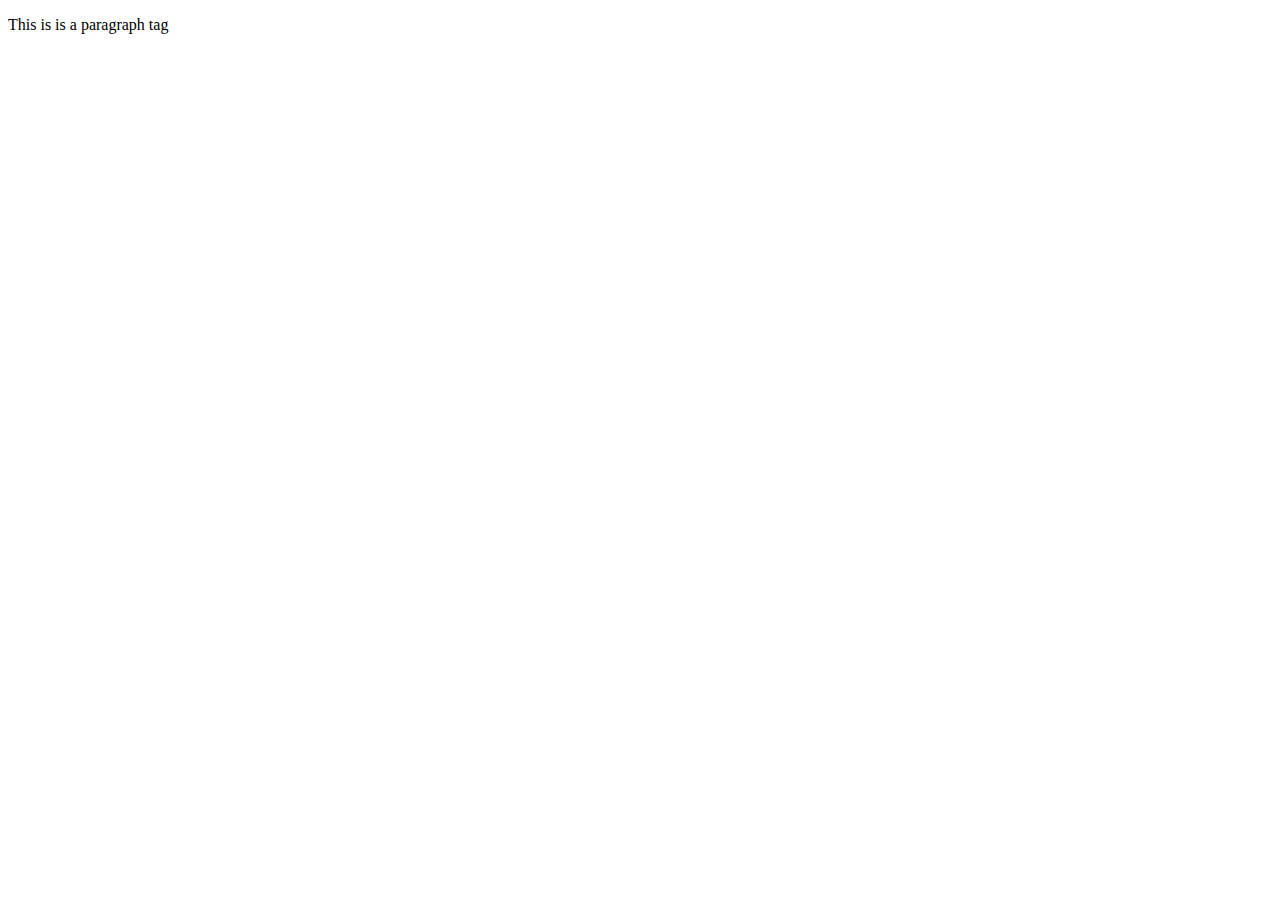
==== index.html @ a3581198 "Add files via upload" ====
<!DOCTYPE html>
    <!--
      -Name: [Name]
      -UnityID: [UnityID]
      -Date: [Date]
      -Assignment: [Assignment Name]
      -Description: [Assigment Description]
      -->
    <html xmlns="http://www.w3.org/1999/xhtml">
    <head>
        <meta charset="UTF-8" />
        <link href="style.css" rel="stylesheet" type="text/css" />
        <title>Your Title Here</title>
    </head>
    
    <body>
    <!-- This is a comment, you should update it to describe parts of your code -->

    <p>This is is a paragraph tag</p>    

    </body>
    
</html>
---- style.css ----
/*
 *Name: [First Last]
 *UnityID: [unityID]
 *Date: [Date Completed]
 *Assignment: [Assignment Name]
 *Description: [Assignment Description]
 */
 
p {
    property: value;
}

.class {
    property: value;
}

#id {
    property:value;
}
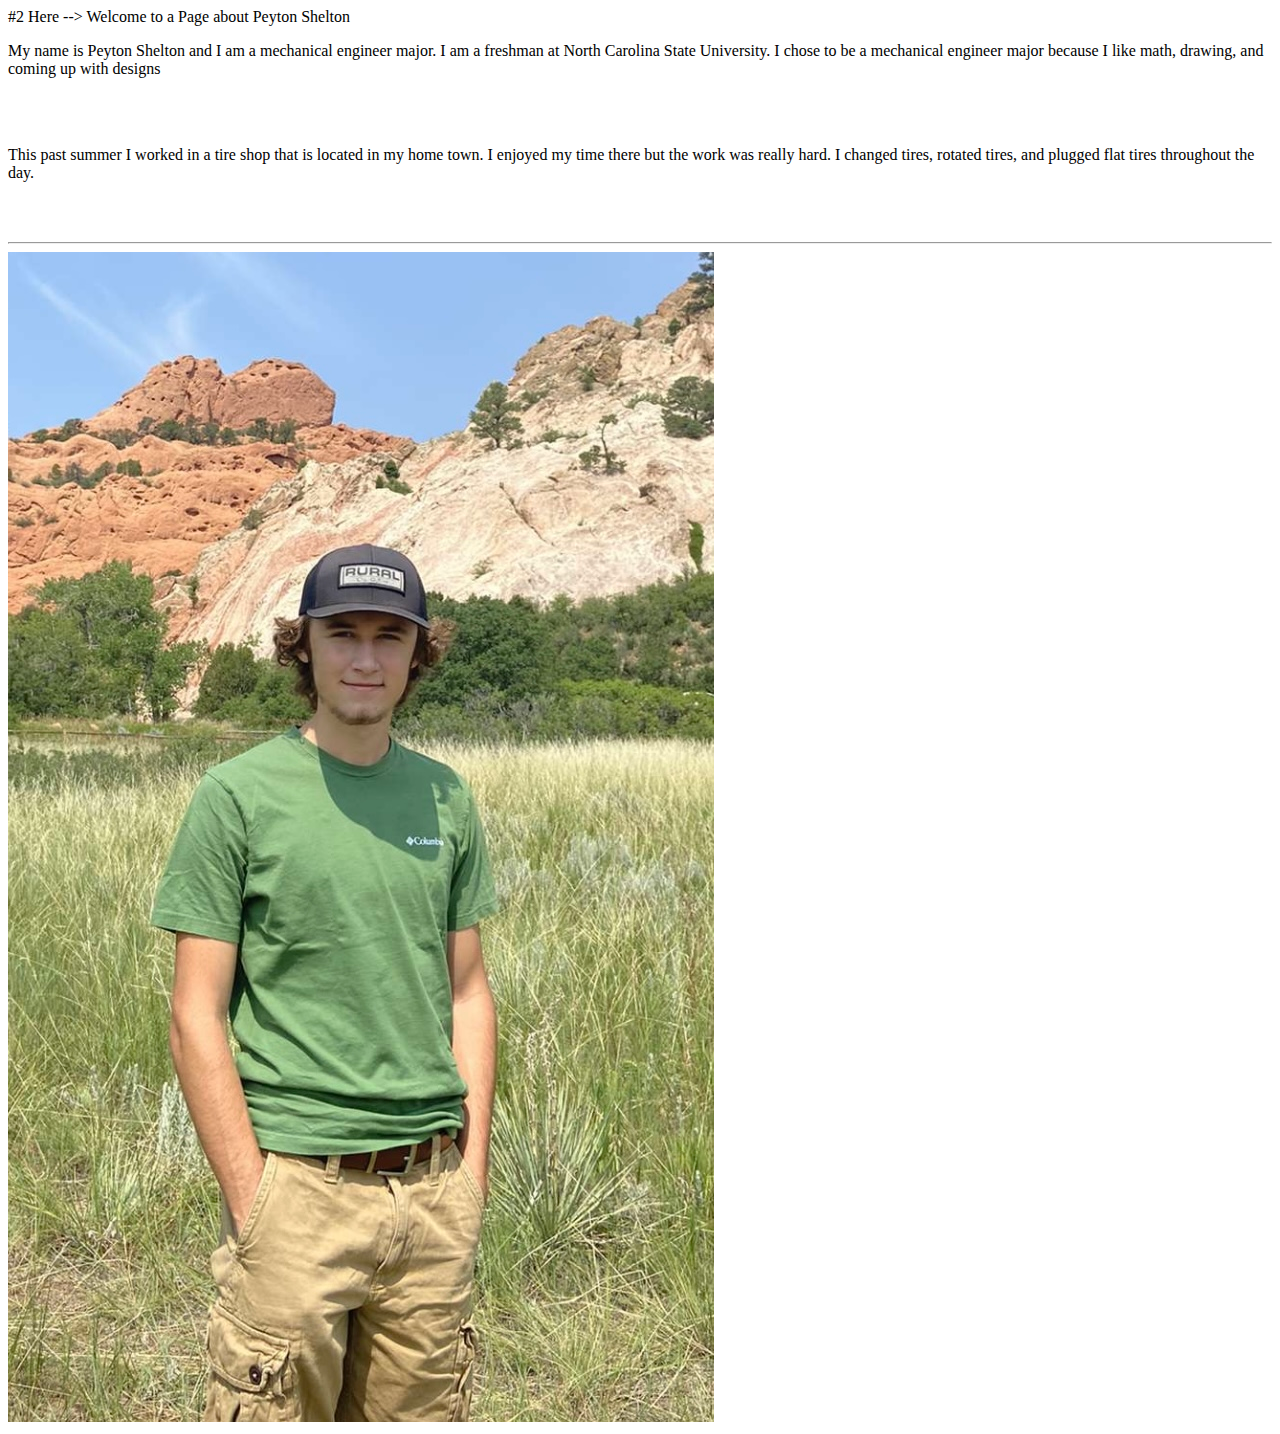
==== commit 22630096: "Add files via upload" ====
--- a/index.html
+++ b/index.html
@@ -1,23 +1,33 @@
 <!DOCTYPE html>
     <!--
-      -Name: [Name]
-      -UnityID: [UnityID]
-      -Date: [Date]
-      -Assignment: [Assignment Name]
-      -Description: [Assigment Description]
+      -Name: Peyton Shelton
+      -UnityID: pdshelto
+      -Date: 11/12/2021
+      -Assignment: Webpages IA
+      -Description: Intro to XHTML and Styling
       -->
     <html xmlns="http://www.w3.org/1999/xhtml">
     <head>
         <meta charset="UTF-8" />
         <link href="style.css" rel="stylesheet" type="text/css" />
-        <title>Your Title Here</title>
+        <!--> #2 Here -->
+		<title>Peyton Shelton</title>
+		<h>Welcome to a Page about Peyton Shelton</h>
     </head>
     
     <body>
-    <!-- This is a comment, you should update it to describe parts of your code -->
-
-    <p>This is is a paragraph tag</p>    
-
+    <!-- #3 Here -->
+    <p>My name is Peyton Shelton and I am a mechanical engineer major.
+	I am a freshman at North Carolina State University.
+	I chose to be a mechanical engineer major because I like math, drawing, and coming up with designs</p>
+<br></br>
+	<p>This past summer I worked in a tire shop that is located in my home town.
+	I enjoyed my time there but the work was really hard.
+	I changed tires, rotated tires, and plugged flat tires throughout the day.</p>
+<br></br>
+<hr></hr>
+	<!-- #4 Here -->
+	<img src="photo_of_me_.jpg" alt="A Picture of Peyton" id="photo-resize">
     </body>
     
 </html>
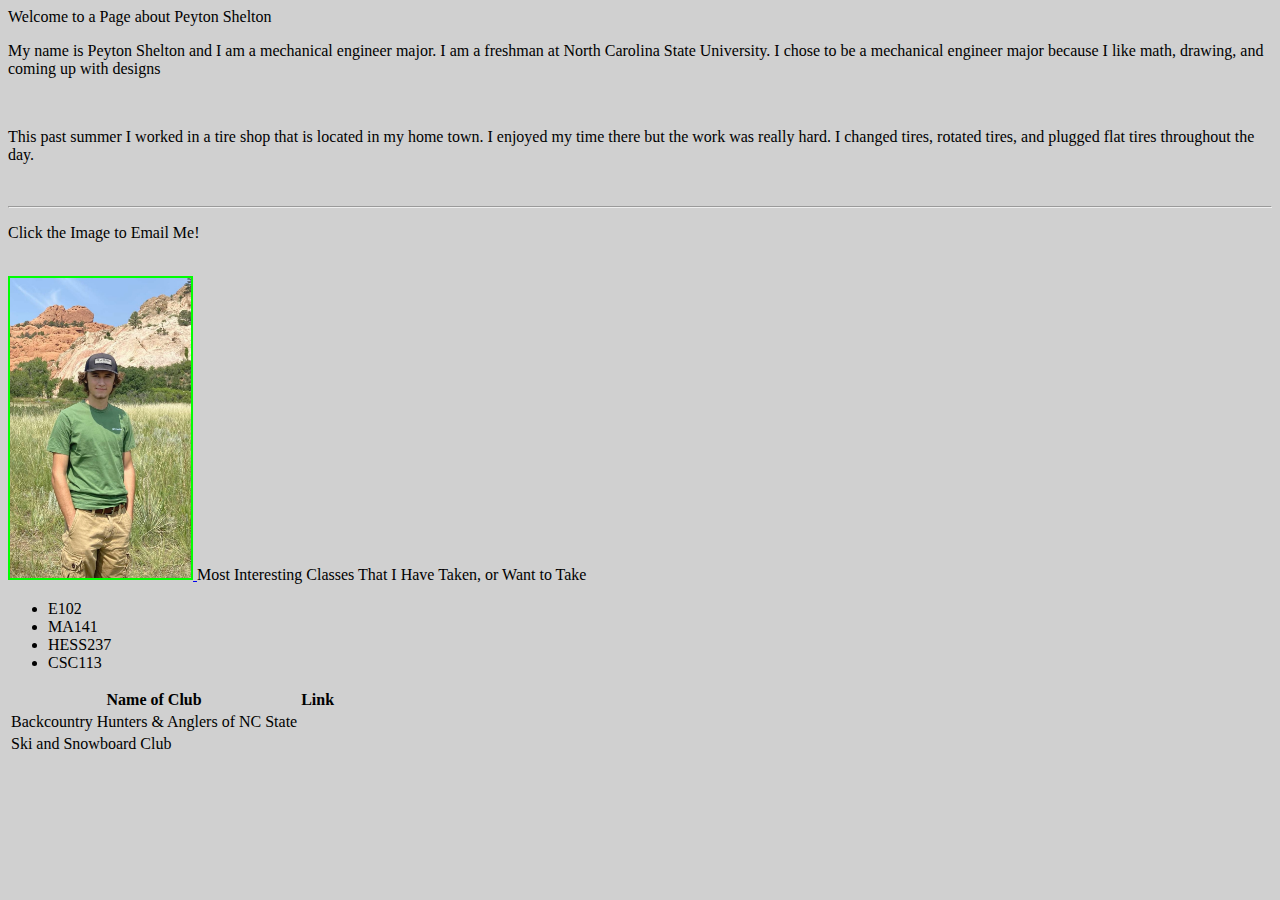
==== commit 99c0a681: "Add files via upload" ====
--- a/index.html
+++ b/index.html
@@ -10,7 +10,7 @@
     <head>
         <meta charset="UTF-8" />
         <link href="style.css" rel="stylesheet" type="text/css" />
-        <!--> #2 Here -->
+        <!-- #2 Here -->
 		<title>Peyton Shelton</title>
 		<h>Welcome to a Page about Peyton Shelton</h>
     </head>
@@ -20,14 +20,31 @@
     <p>My name is Peyton Shelton and I am a mechanical engineer major.
 	I am a freshman at North Carolina State University.
 	I chose to be a mechanical engineer major because I like math, drawing, and coming up with designs</p>
-<br></br>
+<br/>
 	<p>This past summer I worked in a tire shop that is located in my home town.
 	I enjoyed my time there but the work was really hard.
 	I changed tires, rotated tires, and plugged flat tires throughout the day.</p>
-<br></br>
-<hr></hr>
+<br/>
+<hr/>
 	<!-- #4 Here -->
+	<p>Click the Image to Email Me!</p> <br/>
+	<a href="mailto:pdshelto@ncsu.edu">
 	<img src="photo_of_me_.jpg" alt="A Picture of Peyton" id="photo-resize">
-    </body>
+    </a>
+	<!-- #5 Here -->
+	<h>Most Interesting Classes That I Have Taken, or Want to Take</h>
+	<ul>
+		<li>E102</li>
+		<li>MA141</li>
+		<li>HESS237</li>
+		<li>CSC113</li>
+	</ul>
+	<!-- #6 Here -->
+	<table>
+		<tr> <th>Name of Club</th> <th>Link</th> </tr>
+		<tr> <td>Backcountry Hunters & Anglers of NC State</td> <td><a href="https://getinvolved.ncsu.edu/organization/backcountryhuntersanglers" target="_blank"></td> </tr>
+		<tr> <td>Ski and Snowboard Club</td> <td><a href="https://skiandsnowboard.wordpress.ncsu.edu/" target="_blank"></td> </tr>
+	
+	</body>
     
 </html>
--- a/style.css
+++ b/style.css
@@ -1,19 +1,21 @@
 /*
- *Name: [First Last]
- *UnityID: [unityID]
- *Date: [Date Completed]
- *Assignment: [Assignment Name]
- *Description: [Assignment Description]
+ *Name: Peyton Shelton
+ *UnityID: pdshelto
+ *Date: 11/13/2021
+ *Assignment: Webpages IA
+ *Description: Intro to XHTML and Styling
  */
  
-p {
-    property: value;
+html {
+    background-color: #D0D0D0 ;
 }
 
 .class {
-    property: value;
+    border: 2px solid #BBBBBB ;
 }
 
-#id {
-    property:value;
+#photo-resize {
+    max-width: 200px ;
+	max-height: 300px ;
+	border: 2px solid #00FF00 ;
 }
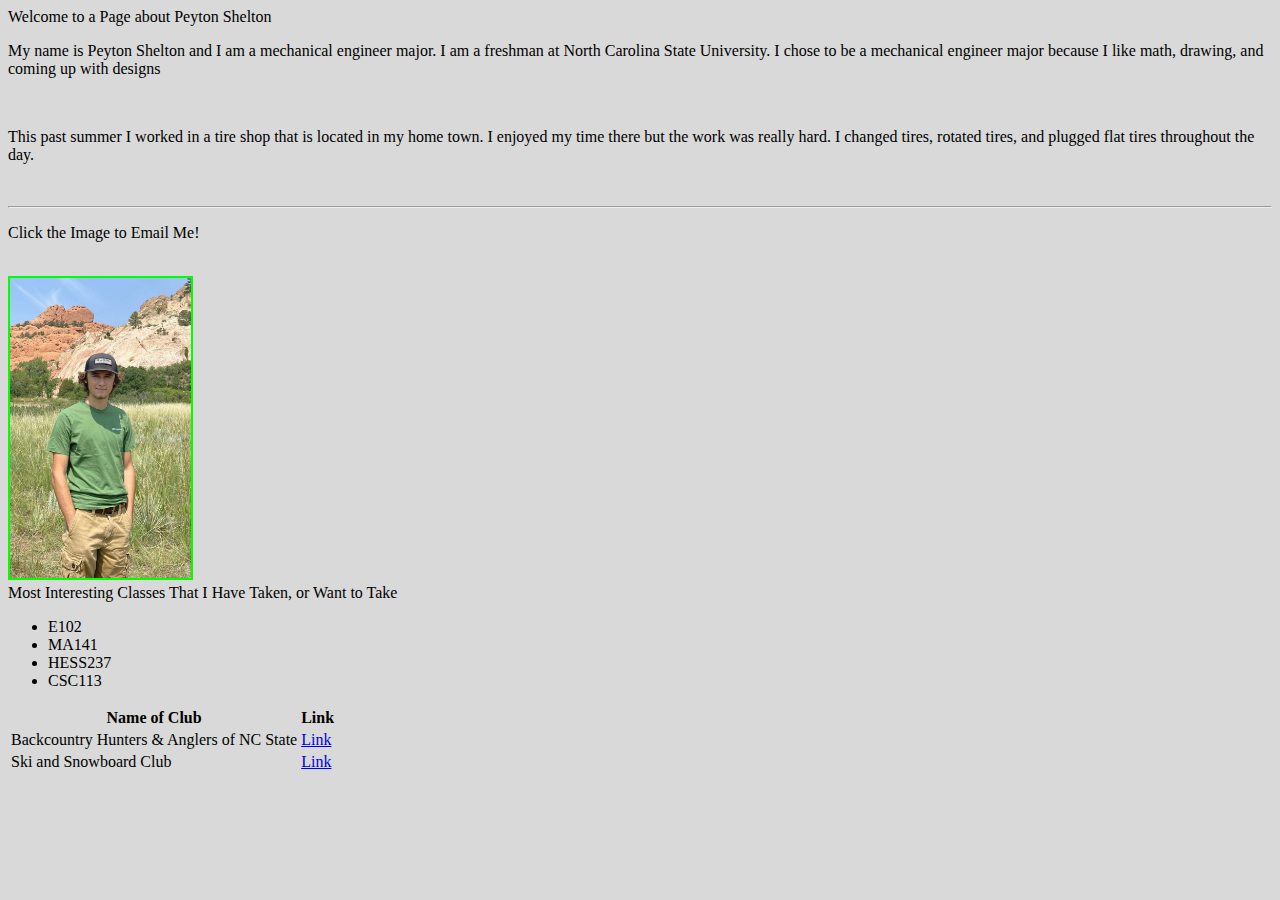
==== commit f5a21dc9: "Add files via upload" ====
--- a/index.html
+++ b/index.html
@@ -31,6 +31,7 @@
 	<a href="mailto:pdshelto@ncsu.edu">
 	<img src="photo_of_me_.jpg" alt="A Picture of Peyton" id="photo-resize">
     </a>
+	<br/>
 	<!-- #5 Here -->
 	<h>Most Interesting Classes That I Have Taken, or Want to Take</h>
 	<ul>
@@ -42,8 +43,8 @@
 	<!-- #6 Here -->
 	<table>
 		<tr> <th>Name of Club</th> <th>Link</th> </tr>
-		<tr> <td>Backcountry Hunters & Anglers of NC State</td> <td><a href="https://getinvolved.ncsu.edu/organization/backcountryhuntersanglers" target="_blank"></td> </tr>
-		<tr> <td>Ski and Snowboard Club</td> <td><a href="https://skiandsnowboard.wordpress.ncsu.edu/" target="_blank"></td> </tr>
+		<tr> <td>Backcountry Hunters & Anglers of NC State</td> <td><a href="https://getinvolved.ncsu.edu/organization/backcountryhuntersanglers" target="_blank">Link</a></td> </tr>
+		<tr> <td>Ski and Snowboard Club</td> <td><a href="https://skiandsnowboard.wordpress.ncsu.edu/" target="_blank">Link</a></td> </tr>
 	
 	</body>
     
--- a/style.css
+++ b/style.css
@@ -7,11 +7,11 @@
  */
  
 html {
-    background-color: #D0D0D0 ;
+    background-color: #D9D9D9 ;
 }
 
 .class {
-    border: 2px solid #BBBBBB ;
+    border: 2px solid #EEEEEE ;
 }
 
 #photo-resize {
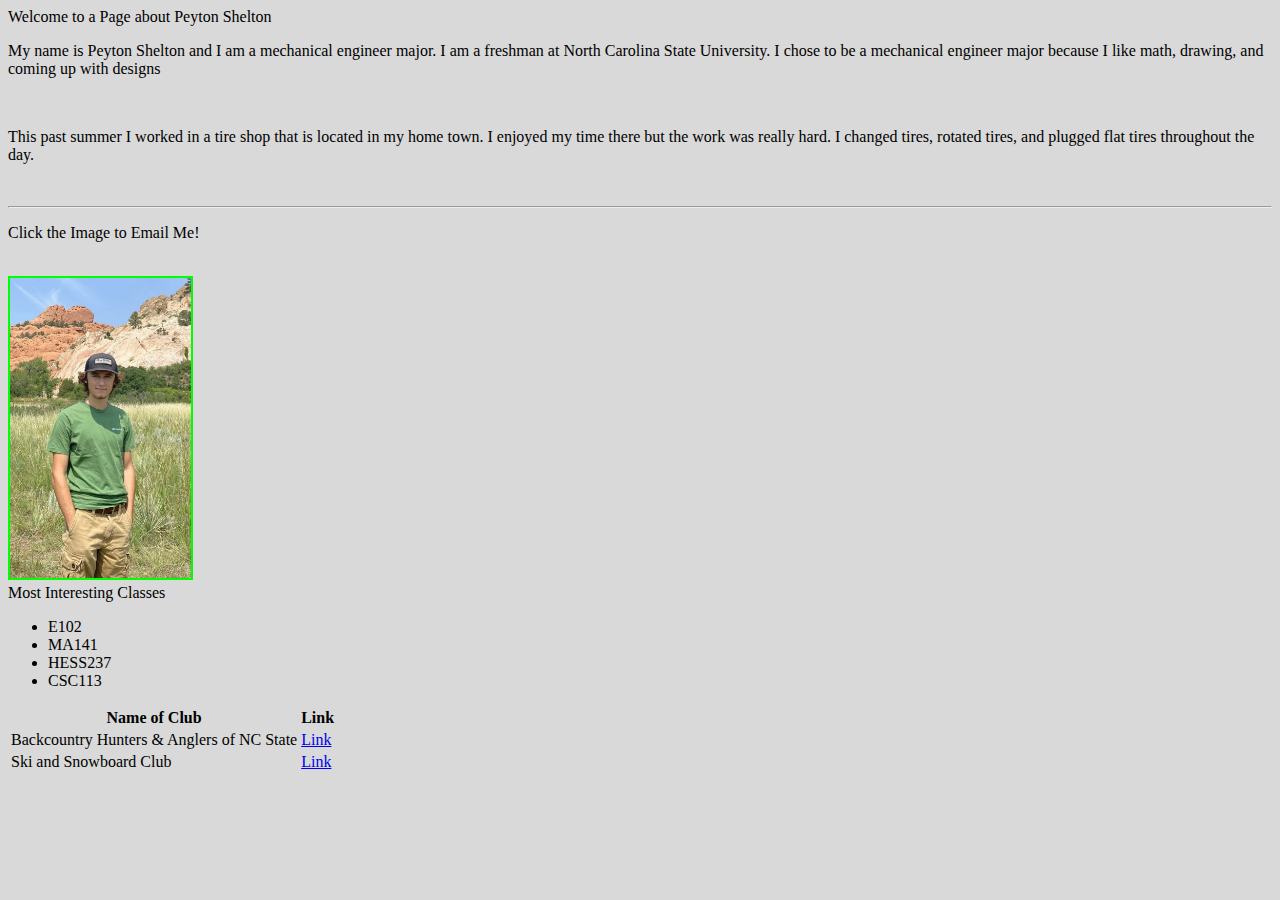
==== commit 662c80e1: "Add files via upload" ====
--- a/index.html
+++ b/index.html
@@ -33,7 +33,7 @@
     </a>
 	<br/>
 	<!-- #5 Here -->
-	<h>Most Interesting Classes That I Have Taken, or Want to Take</h>
+	<h>Most Interesting Classes</h>
 	<ul>
 		<li>E102</li>
 		<li>MA141</li>
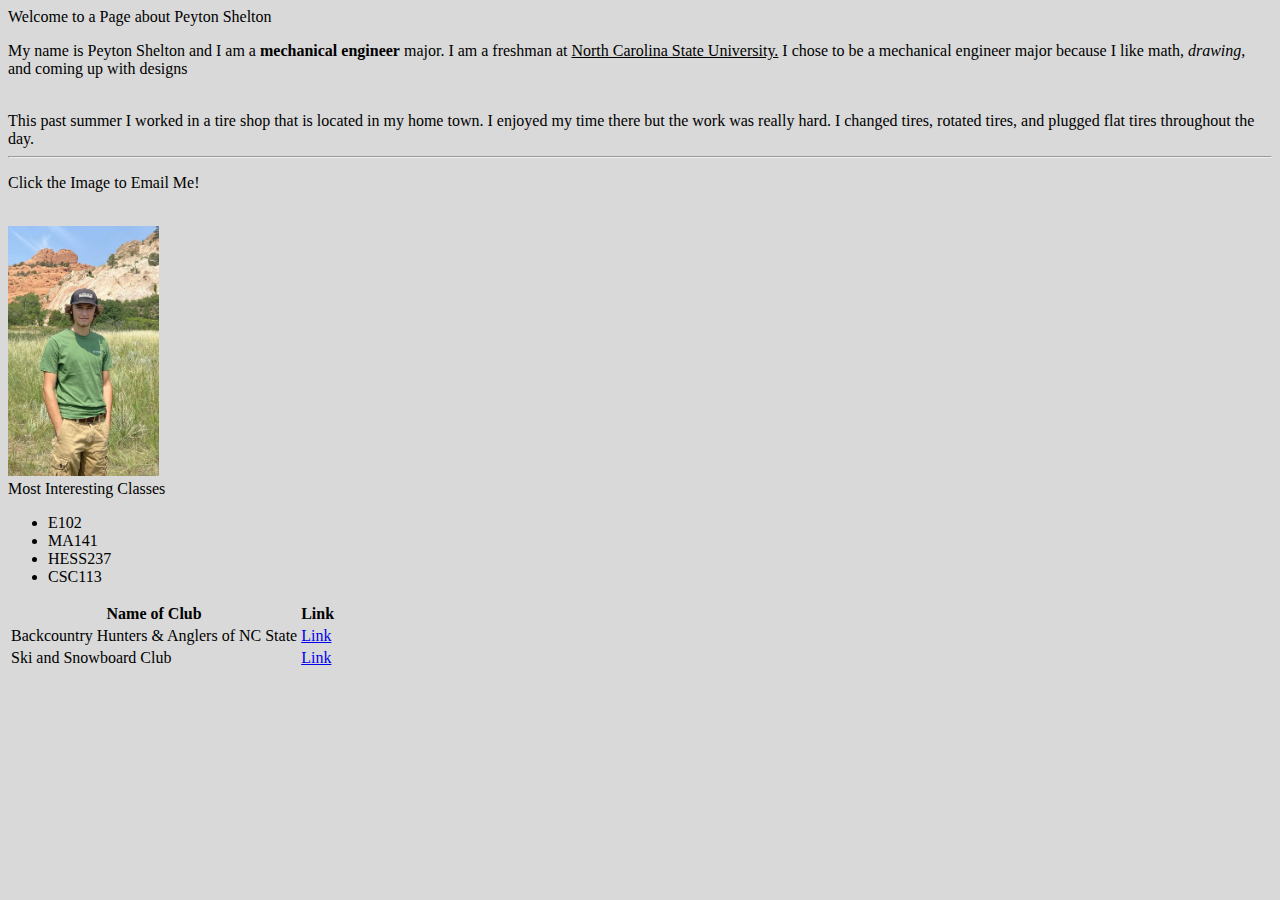
==== commit 5d86bfcf: "Add files via upload" ====
--- a/index.html
+++ b/index.html
@@ -17,13 +17,13 @@
     
     <body>
     <!-- #3 Here -->
-    <p>My name is Peyton Shelton and I am a mechanical engineer major.
-	I am a freshman at North Carolina State University.
-	I chose to be a mechanical engineer major because I like math, drawing, and coming up with designs</p>
+    <p>My name is Peyton Shelton and I am a <strong>mechanical engineer</strong> major.
+	I am a freshman at <ins>North Carolina State University.</ins>
+	I chose to be a mechanical engineer major because I like math, <em>drawing</em>, and coming up with designs</p>
 <br/>
-	<p>This past summer I worked in a tire shop that is located in my home town.
+	<p2>This past summer I worked in a tire shop that is located in my home town.
 	I enjoyed my time there but the work was really hard.
-	I changed tires, rotated tires, and plugged flat tires throughout the day.</p>
+	I changed tires, rotated tires, and plugged flat tires throughout the day.</p2>
 <br/>
 <hr/>
 	<!-- #4 Here -->
--- a/style.css
+++ b/style.css
@@ -16,6 +16,10 @@
 
 #photo-resize {
     max-width: 200px ;
-	max-height: 300px ;
-	border: 2px solid #00FF00 ;
+	max-height: 250px ;
+	border: 2px  #00FF00 ;
 }
+p2 {
+    font-family:Times ;
+	font-size: 16px;
+	color: #GGGGGG;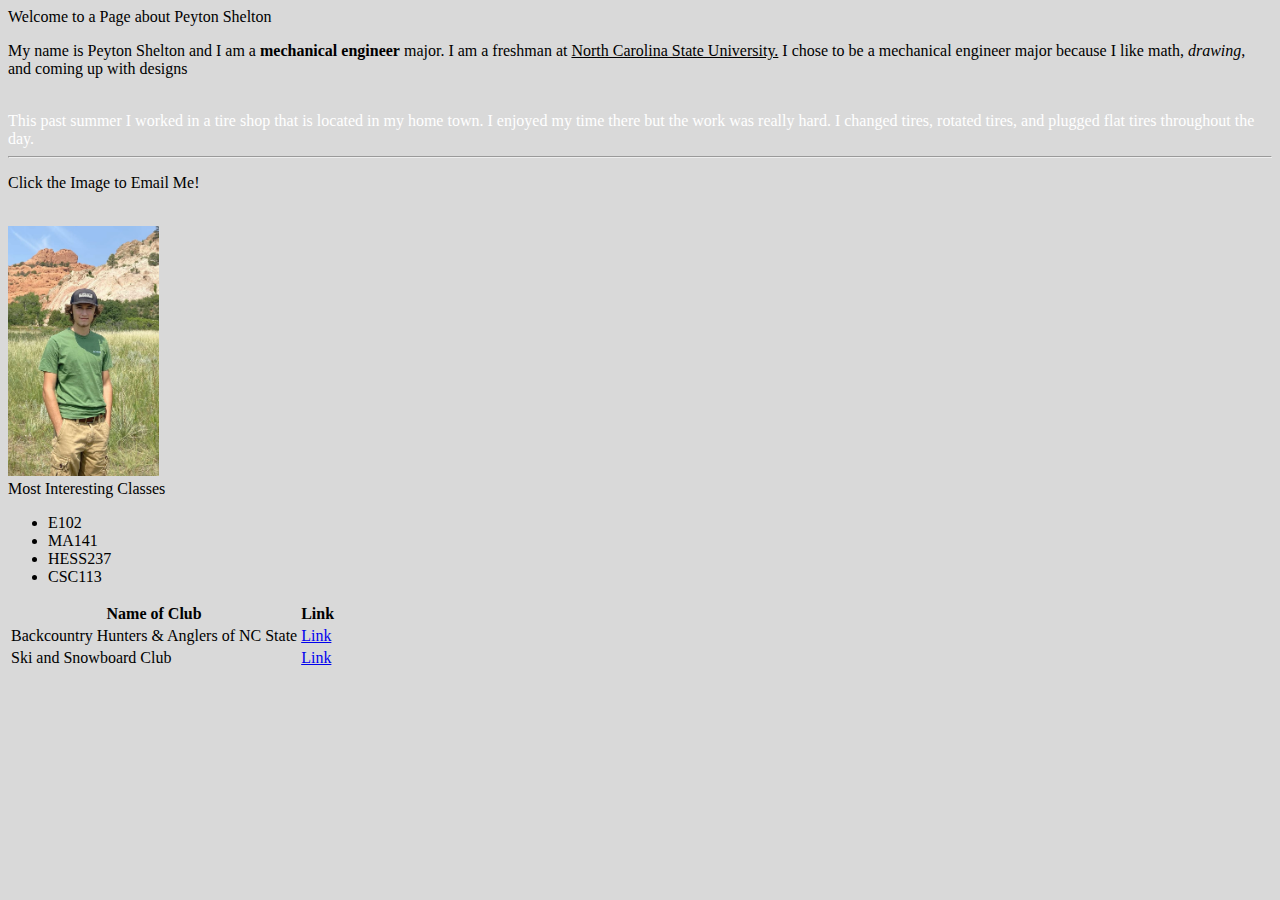
==== commit abc3846c: "Add files via upload" ====
--- a/index.html
+++ b/index.html
@@ -21,9 +21,9 @@
 	I am a freshman at <ins>North Carolina State University.</ins>
 	I chose to be a mechanical engineer major because I like math, <em>drawing</em>, and coming up with designs</p>
 <br/>
-	<p2>This past summer I worked in a tire shop that is located in my home town.
+	<f2>This past summer I worked in a tire shop that is located in my home town.
 	I enjoyed my time there but the work was really hard.
-	I changed tires, rotated tires, and plugged flat tires throughout the day.</p2>
+	I changed tires, rotated tires, and plugged flat tires throughout the day.</f2>
 <br/>
 <hr/>
 	<!-- #4 Here -->
--- a/style.css
+++ b/style.css
@@ -19,7 +19,7 @@
 	max-height: 250px ;
 	border: 2px  #00FF00 ;
 }
-p2 {
+f2 {
     font-family:Times ;
 	font-size: 16px;
-	color: #GGGGGG;+	color: #ffffff;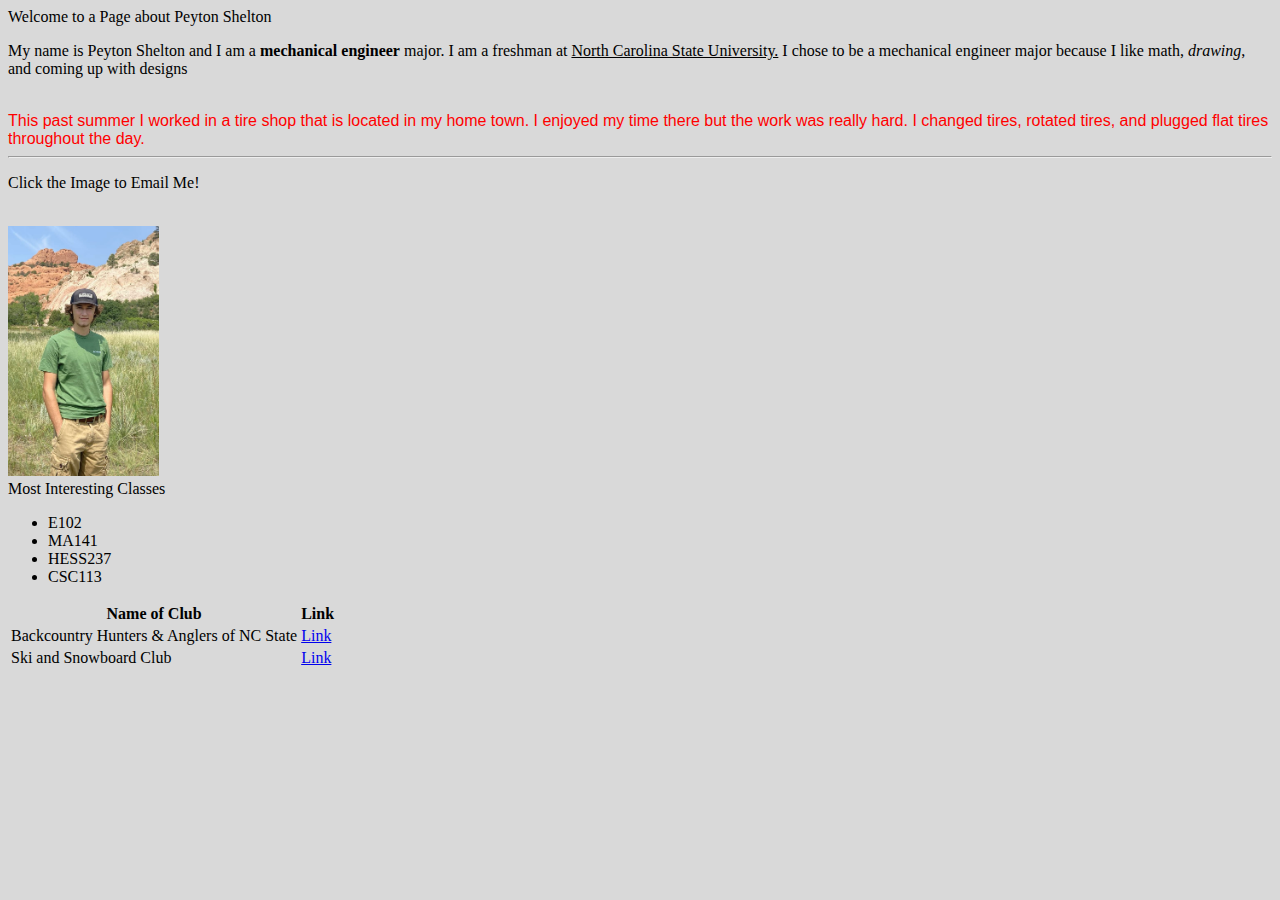
==== commit 5d00bd7d: "Add files via upload" ====
--- a/index.html
+++ b/index.html
@@ -21,7 +21,7 @@
 	I am a freshman at <ins>North Carolina State University.</ins>
 	I chose to be a mechanical engineer major because I like math, <em>drawing</em>, and coming up with designs</p>
 <br/>
-	<f2>This past summer I worked in a tire shop that is located in my home town.
+	<f2> This past summer I worked in a tire shop that is located in my home town.
 	I enjoyed my time there but the work was really hard.
 	I changed tires, rotated tires, and plugged flat tires throughout the day.</f2>
 <br/>
--- a/style.css
+++ b/style.css
@@ -6,20 +6,21 @@
  *Description: Intro to XHTML and Styling
  */
  
-html {
+html{
     background-color: #D9D9D9 ;
 }
 
-.class {
+.class{
     border: 2px solid #EEEEEE ;
 }
 
-#photo-resize {
+#photo-resize{
     max-width: 200px ;
 	max-height: 250px ;
-	border: 2px  #00FF00 ;
+	border: 2px #00FF00 ;
 }
-f2 {
-    font-family:Times ;
-	font-size: 16px;
-	color: #ffffff;+f2{
+    font-family:Arial ;
+	font-size: 16px ;
+	color: #FF0000;
+}